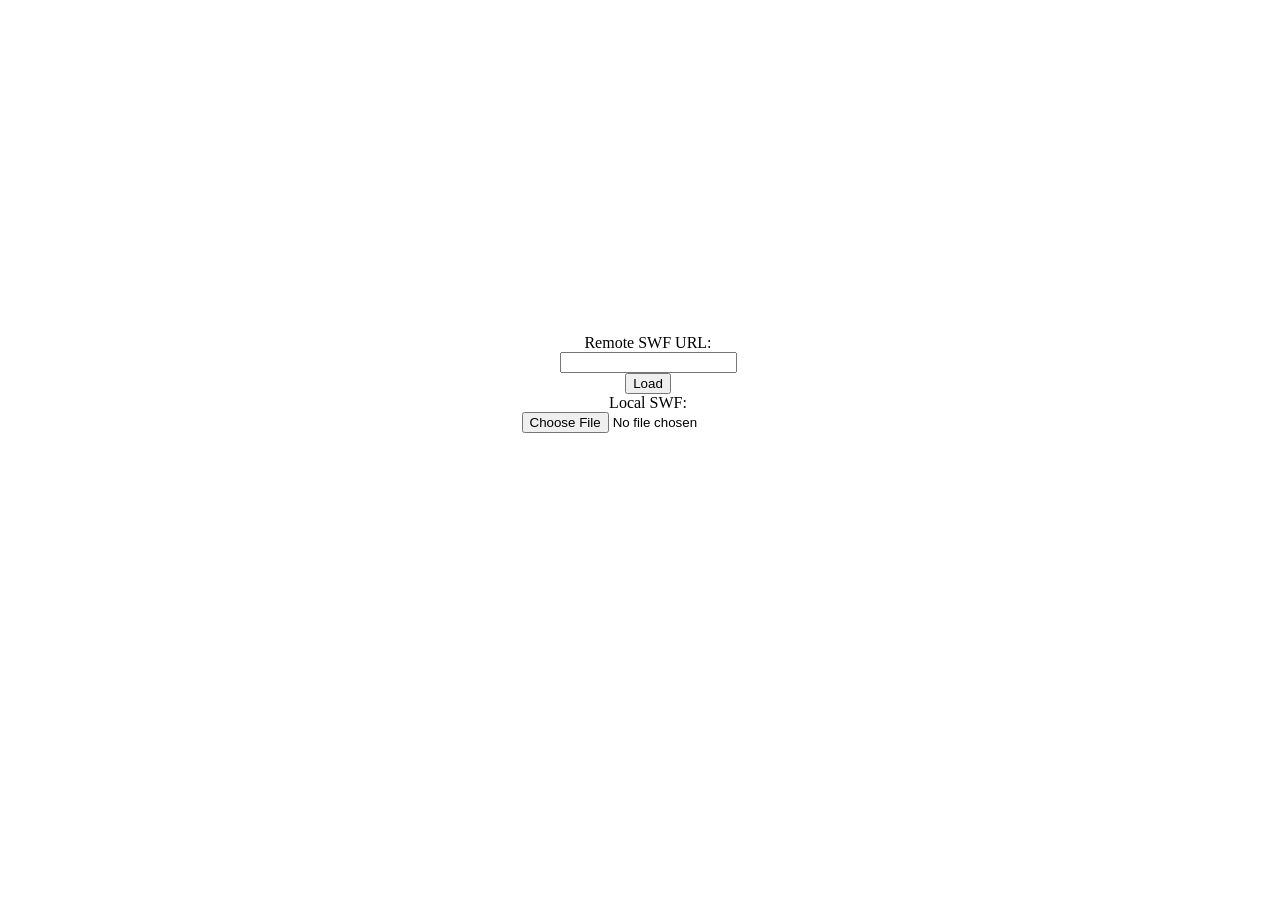
==== fluster/index.html @ be01ba1b "Fluster test" ====
<!DOCTYPE html>
<html>

<head>
  <meta charset="utf-8">
  <title>Hello wasm-pack!</title>
  <style>
    body {
      position: absolute;
      top: 0;
      left: 0;
      width: 100%;
      height: 100%;
      display: flex;
      flex-direction: column;
      align-items: center;
      justify-content: center;
    }
  </style>
</head>

<body>
  Remote SWF URL: <input type="text" id="remote-input"><input type="submit" value="Load">
  Local SWF: <input type="file" id="file-input">
  <canvas id="fluster-canvas"></canvas>
  <script src="./bootstrap.js"></script>
</body>

</html>
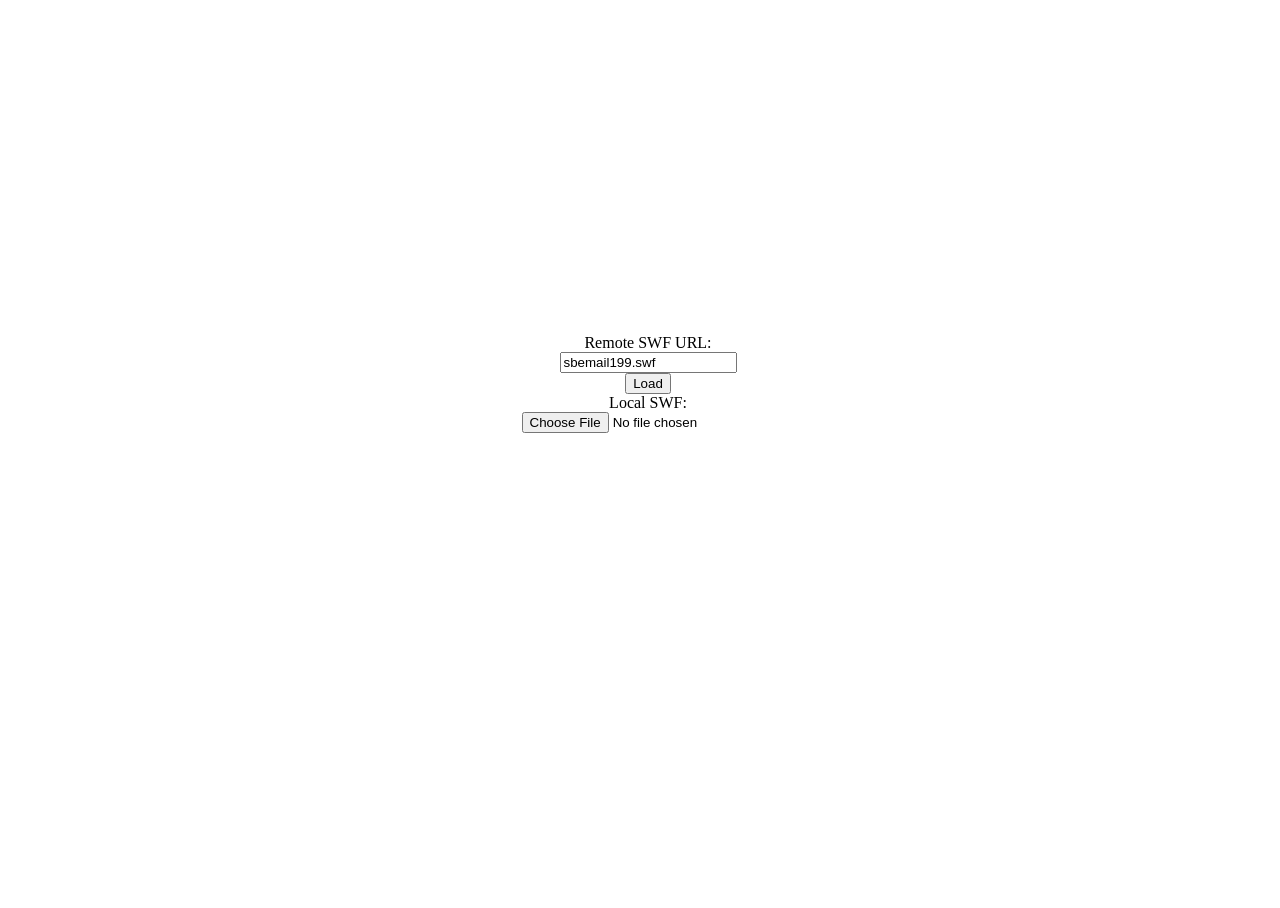
==== commit e8385de9: "Add SWF'" ====
--- a/fluster/index.html
+++ b/fluster/index.html
@@ -20,7 +20,7 @@
 </head>
 
 <body>
-  Remote SWF URL: <input type="text" id="remote-input"><input type="submit" value="Load">
+  Remote SWF URL: <input type="text" id="remote-input" value="sbemail199.swf"><input type="submit" value="Load">
   Local SWF: <input type="file" id="file-input">
   <canvas id="fluster-canvas"></canvas>
   <script src="./bootstrap.js"></script>
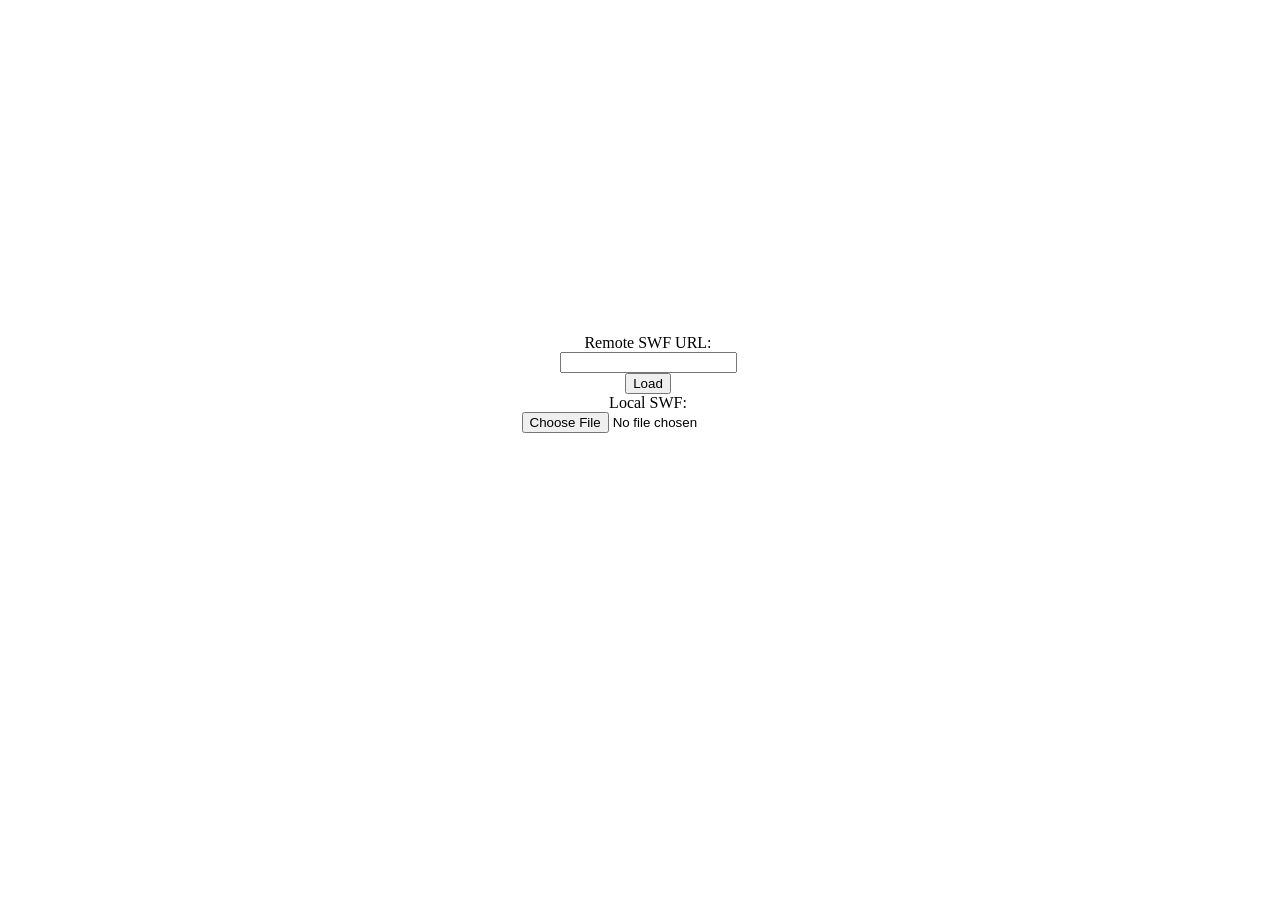
==== commit 9b921a81: "Update" ====
--- a/fluster/index.html
+++ b/fluster/index.html
@@ -20,7 +20,7 @@
 </head>
 
 <body>
-  Remote SWF URL: <input type="text" id="remote-input" value="sbemail199.swf"><input type="submit" value="Load">
+  Remote SWF URL: <input type="text" id="remote-input"><input type="submit" id="load-remote-button" value="Load">
   Local SWF: <input type="file" id="file-input">
   <canvas id="fluster-canvas"></canvas>
   <script src="./bootstrap.js"></script>
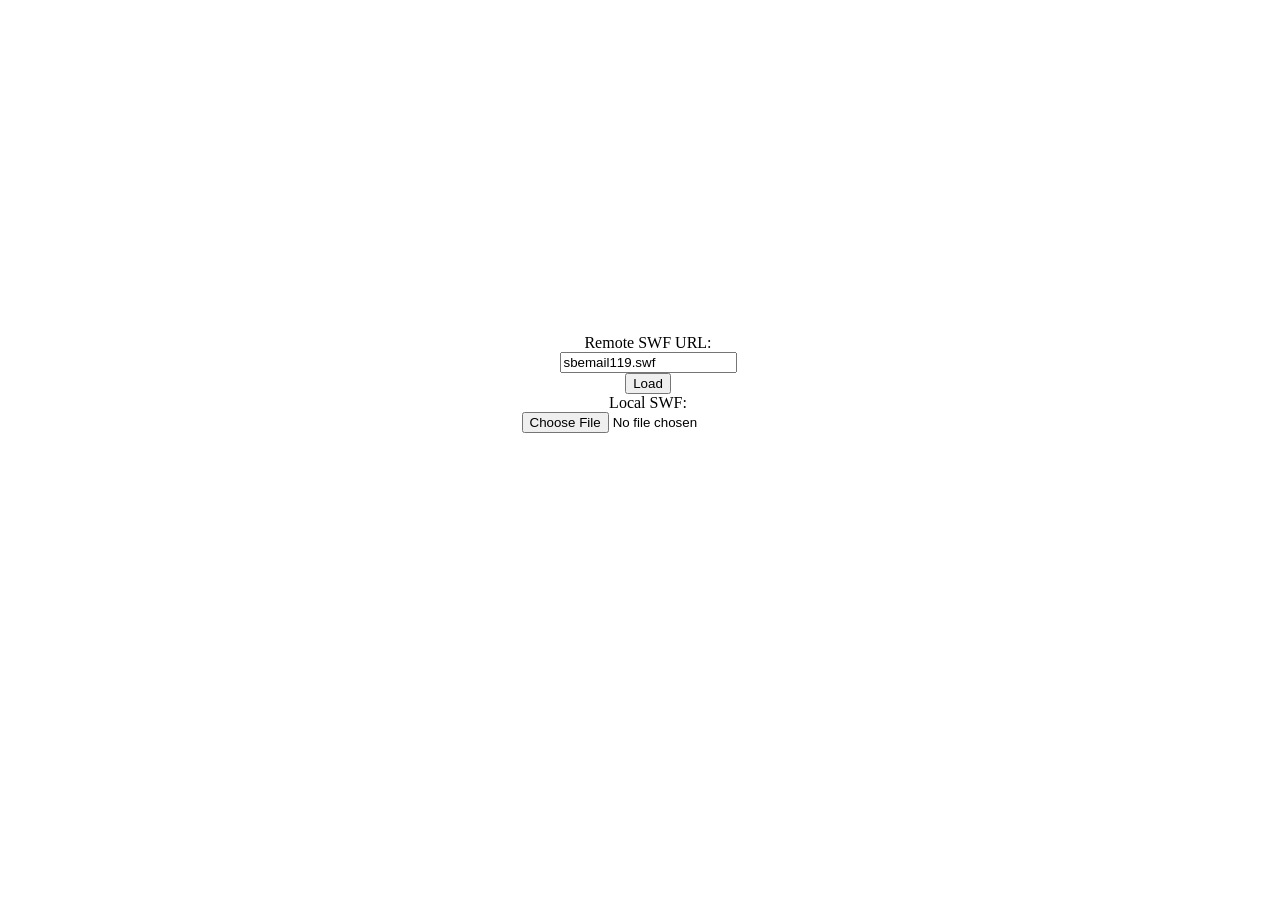
==== commit 0161150b: "Update" ====
--- a/fluster/index.html
+++ b/fluster/index.html
@@ -3,7 +3,7 @@
 
 <head>
   <meta charset="utf-8">
-  <title>Hello wasm-pack!</title>
+  <title>Fluster</title>
   <style>
     body {
       position: absolute;
@@ -20,7 +20,8 @@
 </head>
 
 <body>
-  Remote SWF URL: <input type="text" id="remote-input"><input type="submit" id="load-remote-button" value="Load">
+  Remote SWF URL: <input type="text" id="remote-input" value="sbemail119.swf"><input type="submit"
+    id="load-remote-button" value="Load">
   Local SWF: <input type="file" id="file-input">
   <canvas id="fluster-canvas"></canvas>
   <script src="./bootstrap.js"></script>
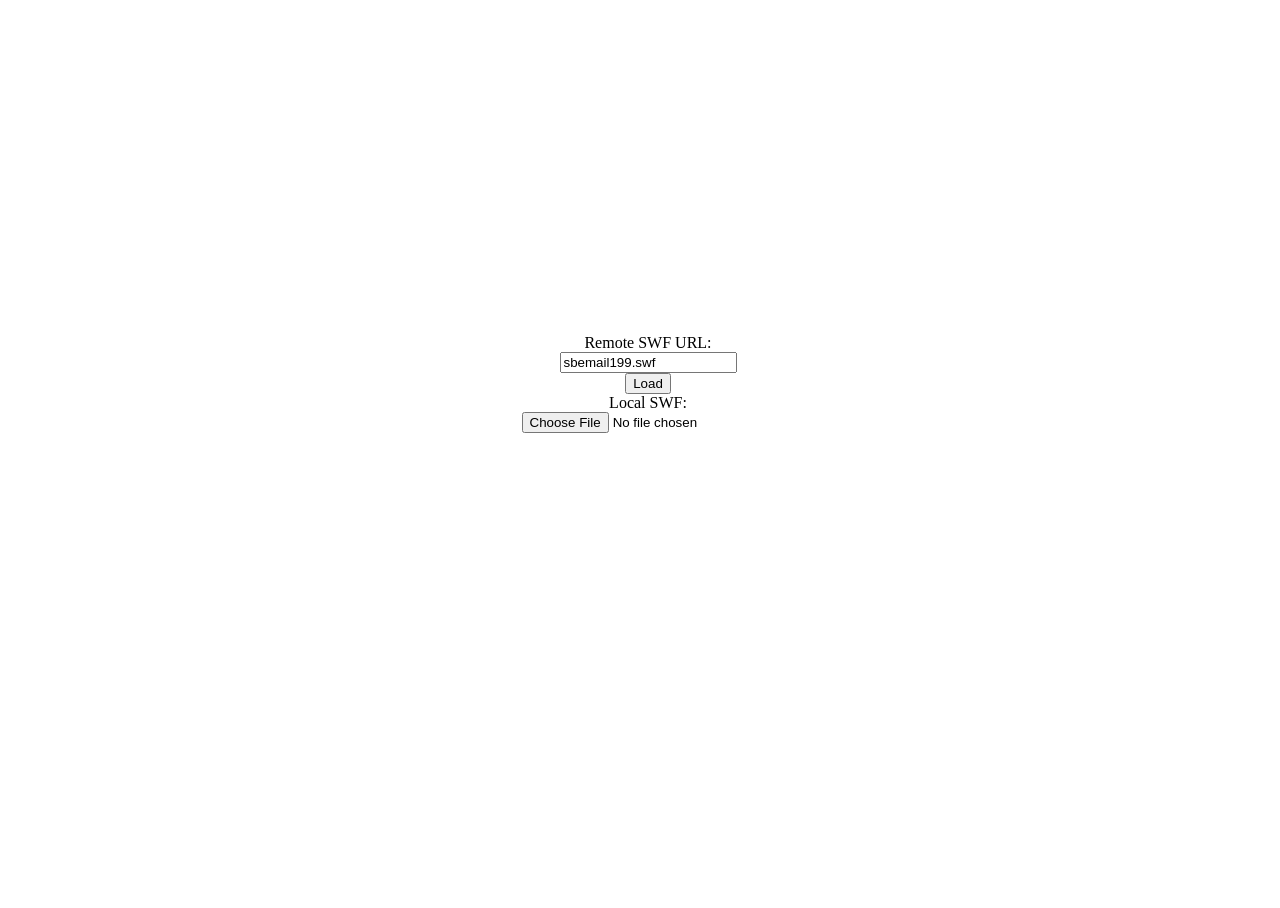
==== commit 0c2af4a5: "update" ====
--- a/fluster/index.html
+++ b/fluster/index.html
@@ -20,7 +20,7 @@
 </head>
 
 <body>
-  Remote SWF URL: <input type="text" id="remote-input" value="sbemail119.swf"><input type="submit"
+  Remote SWF URL: <input type="text" id="remote-input" value="sbemail199.swf"><input type="submit"
     id="load-remote-button" value="Load">
   Local SWF: <input type="file" id="file-input">
   <canvas id="fluster-canvas"></canvas>
